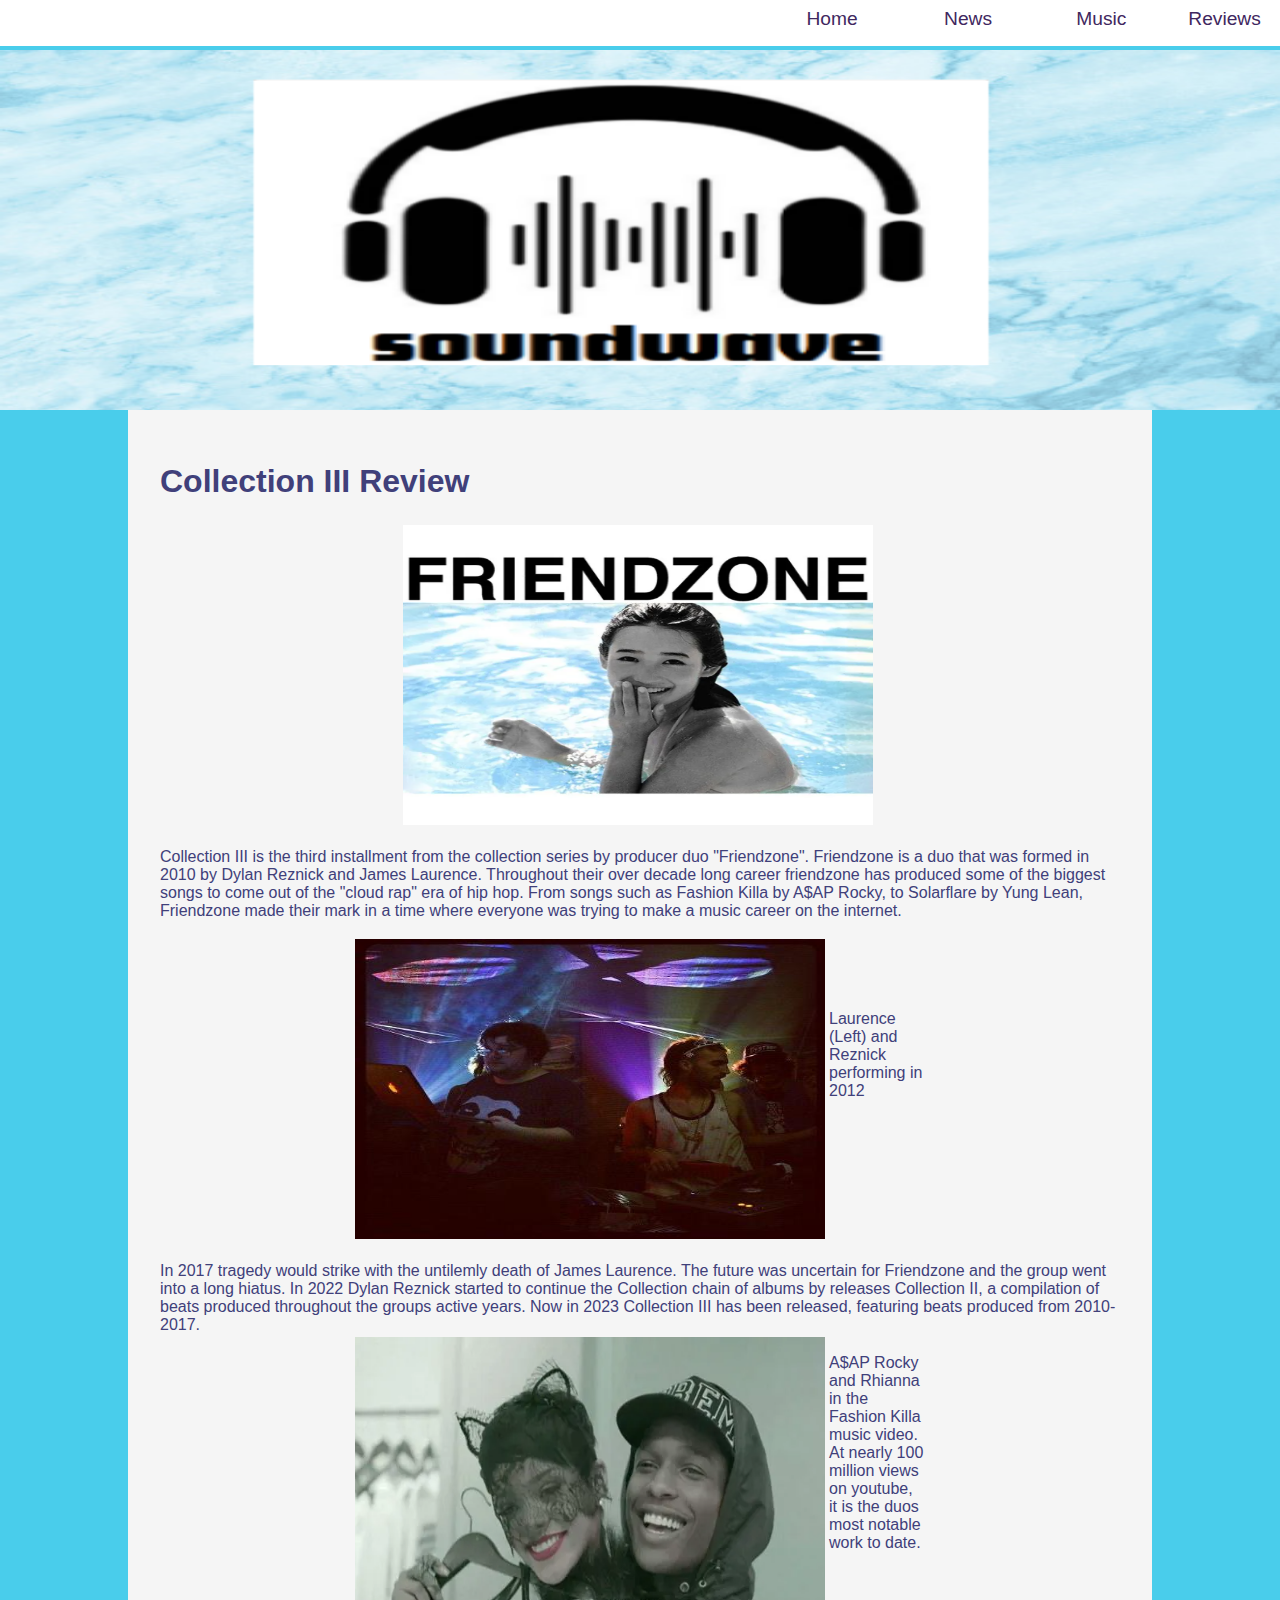
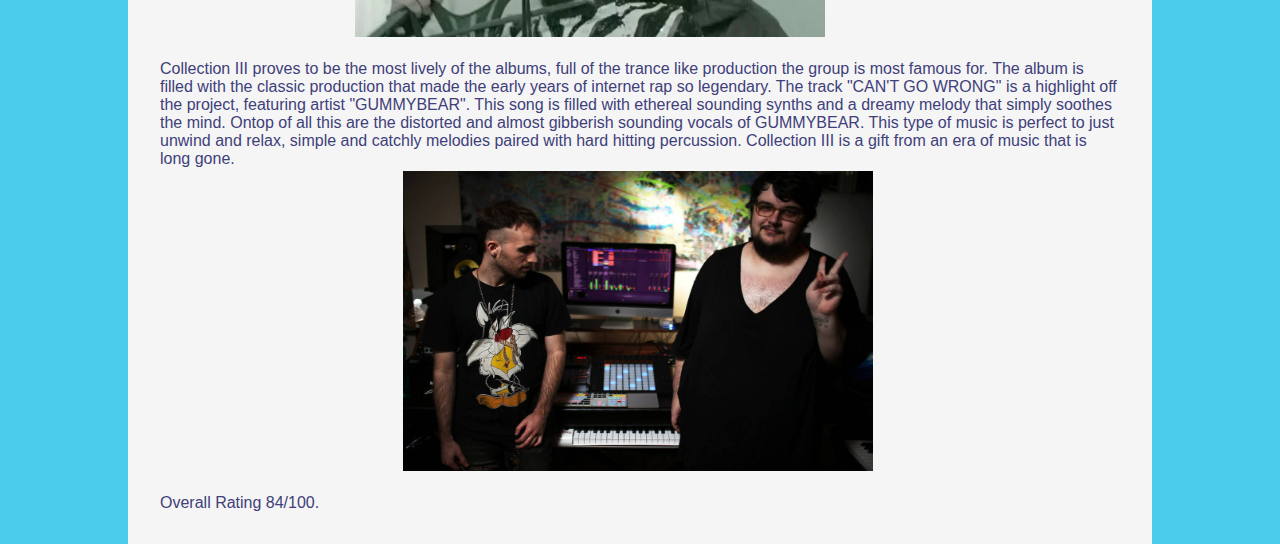
==== albumreview.html @ cab515db "Reviews added" ====
<!DOCTYPE html>
<html lang="en">
<head>
<title>Soundwave</title>
<meta charset="utf-8">
<meta name="viewport" content="width=device-width, initial-scale=1.0">
<link href="soundwave.css" rel="stylesheet">
</head>
<body>
  <header class="home">
  </header>
  <nav>
    <ul>
	  <li><a href="index.html">Home</a></li>
      <li><a href="news.html">News</a></li>
	  <li><a href="music.html">Music</a></li>
	  <li><a href="reviews.html">Reviews</a></li>
	</ul>
  </nav>
  <div id="wrapper">
  <main>
<h1>Collection III Review</h1>
  <table>
  <tr>
  <th><img src="Collection.jpg" alt="fashionkilla" height="300" width="470"></th>
  <td>
  <br>
  <br>
  <br>
  <br>
  <br>
  </tr>
  </table>
<p>Collection III is the third installment from the collection series by producer duo "Friendzone". Friendzone is a duo that was formed in 2010 by Dylan Reznick and James Laurence.
Throughout their over decade long career friendzone has produced some of the biggest songs to come out of the "cloud rap" era of hip hop. From songs such as Fashion Killa by A$AP Rocky, to Solarflare by Yung Lean, Friendzone made their mark in a time where everyone was trying to make a music career on the internet.
  <table>
  <tr>
  <th><img src="Friendzone2012.jpg" alt="friendzone" height="300" width="470"></th>
  <td>Laurence (Left) and Reznick performing in 2012
  <br>
  <br>
  <br>
  <br>
  <br>
  </tr>
  </table>
In 2017 tragedy would strike with the untilemly death of James Laurence. The future was uncertain for Friendzone and the group went into a long hiatus. In 2022 Dylan Reznick started to continue the Collection chain of albums by releases Collection II, a compilation of beats produced throughout the groups active years.
Now in 2023 Collection III has been released, featuring beats produced from 2010-2017. 
  <table>
  <tr>
  <th><img src="fashionkilla.jpg" alt="fashionkilla" height="300" width="470"></th>
  <td>A$AP Rocky and Rhianna in the Fashion Killa music video. At nearly 100 million views on youtube, it is the duos most notable work to date.
  <br>
  <br>
  <br>
  <br>
  <br>
  </tr>
  </table>
Collection III proves to be the most lively of the albums, full of the trance like production the group is most famous for. The album is filled with the classic production that made the early years of internet rap so legendary.
The track "CAN'T GO WRONG" is a highlight off the project, featuring artist "GUMMYBEAR". This song is filled with ethereal sounding synths and a dreamy melody that simply soothes the mind. Ontop of all this are the distorted and almost gibberish sounding vocals of GUMMYBEAR. 
This type of music is perfect to just unwind and relax, simple and catchly melodies paired with hard hitting percussion. Collection III is a gift from an era of music that is long gone.
  <table>
  <tr>
  <th><img src="friendzone2.jpg" alt="fashionkilla" height="300" width="470"></th>
  <td>
  <br>
  <br>
  <br>
  <br>
  <br>
  </tr>
  </table>
Overall Rating 84/100.
---- soundwave.css ----
* { box-sizing: border-box; }
body { background-color: #49CDEB;
       color: #40407A;
	   font-family: Verdana, Arial, sans-serif;
	   margin: 0;
}
#wrapper { background-color: #F5F5F5;
    	   padding: 2em; 
}
header { background-color: #49CDEB;
        background-image: url(soundwavelogo.jpg);
		background-size: 100% 100%; 
		color: #FFF;
		font-size: 90%;
		margin-top: 50px;
		min-height: 200px;
		height: 60px;
		padding: 20px;
}
header a { text-decoration: none; }
header a:link       { color: #FFF; }
header a:visited { color: #FFF; }
header a:hover    { color: #EDF5F5; }
.home, .content { height: 20vh;
        padding-left: 10%;
		padding-top: 2em; }
nav { background-color: #FFF;
	 position: fixed;
	 left: 0;
	 top: 0;
	 margin: 0;
	 padding: 0.5em 0 1em 1em;
	 text-align: right;
	 width: 100%;
	 z-index: 9999;
}
nav a { display: block;
	  text-decoration: none; 
}
nav a:link { color: #3F2860; }
nav a:visited { color: #497777; }
nav a:hover { color: #A26100;  }
nav ul { display: flex; 
       flex-flow: row wrap;
	   font-size: 1.2em;
	   list-style-type: none; 
	   margin: 0;
}
nav li { display: inline;
      padding: 0 1em;
	  width: 40%; }

@media (min-width: 600px) { 
		nav ul { flex-flow: row nowrap;
		       justify-content: flex-end; }
		nav li { width: 7em; }
		section { flex: 1; 
		    min-width: 30%; }
		#flow { display: flex;
		    flex-flow: row wrap; }
}
@media (min-width: 1024px) { 
		header { font-size: 120%; }
		.home { height: 40vh;
		        padding-left: 8em;
				 padding-top: 5em;}
		.content { height: 30vh;
				   padding-left: 8em;
				   padding-top: 1em; }
		#wrapper { margin: auto;
		           width: 80%; }
		footer { grid-area: footer; }
}
section h3 { background-color: #AEC3E3;
           font-size: 110%;
           margin-bottom: 0;
           margin-top: 0;
		   padding: .25em;
}
section p { padding: 0 .25em .25em .25em; }
section { background-color: #EAEAEA;
		margin-bottom: 1em;
		margin-right: 1em;
		padding: 0;
 }
footer { background-color: #AEC3E3;
         font-size: .70em;
         font-style: italic;
		 padding: 1em;
		 text-align: center;
}
table { width: 60%;
      margin: auto; 
	  margin-bottom: 1em;
	  border: none;
}
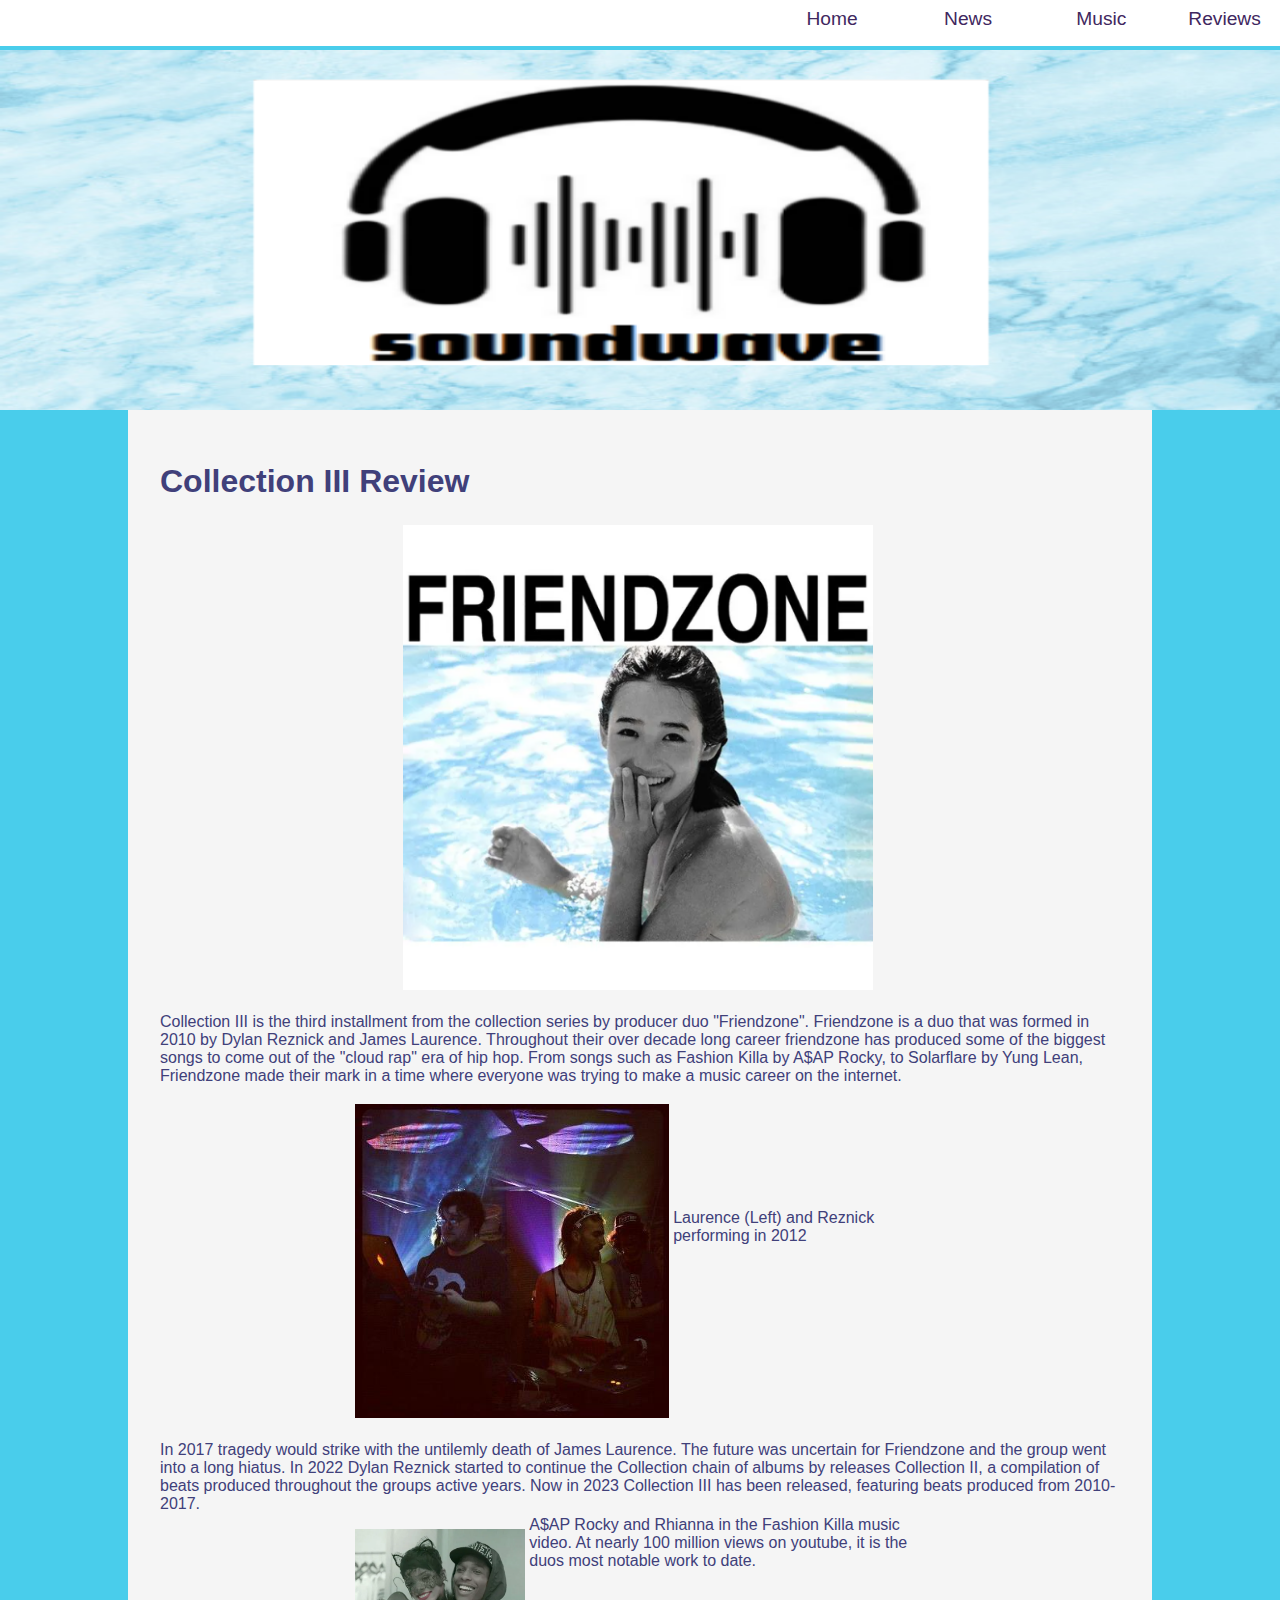
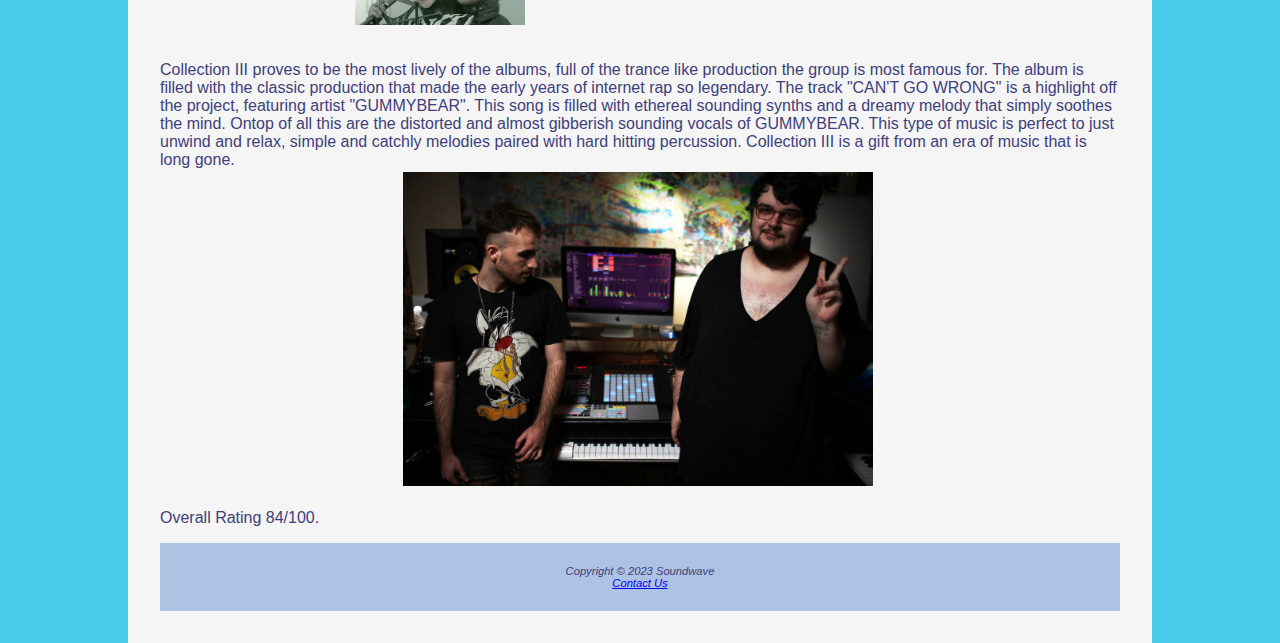
==== commit b20d5095: "Added single review and news articles" ====
--- a/albumreview.html
+++ b/albumreview.html
@@ -71,4 +71,13 @@
   <br>
   </tr>
   </table>
-Overall Rating 84/100.+<p>Overall Rating 84/100.</p>
+  </main>
+  <footer>
+  <p>Copyright &copy; 2023 Soundwave<br><a href = "mailto:ak00181@my.westga.edu?subject = Feedback&body = Message">
+Contact Us
+</a></p>
+  </footer>
+  </div>
+  </body>
+  </html>--- a/soundwave.css
+++ b/soundwave.css
@@ -94,3 +94,7 @@
 	  margin-bottom: 1em;
 	  border: none;
 }
+img {
+      max-width: 100%; 
+      height: auto; 
+ }